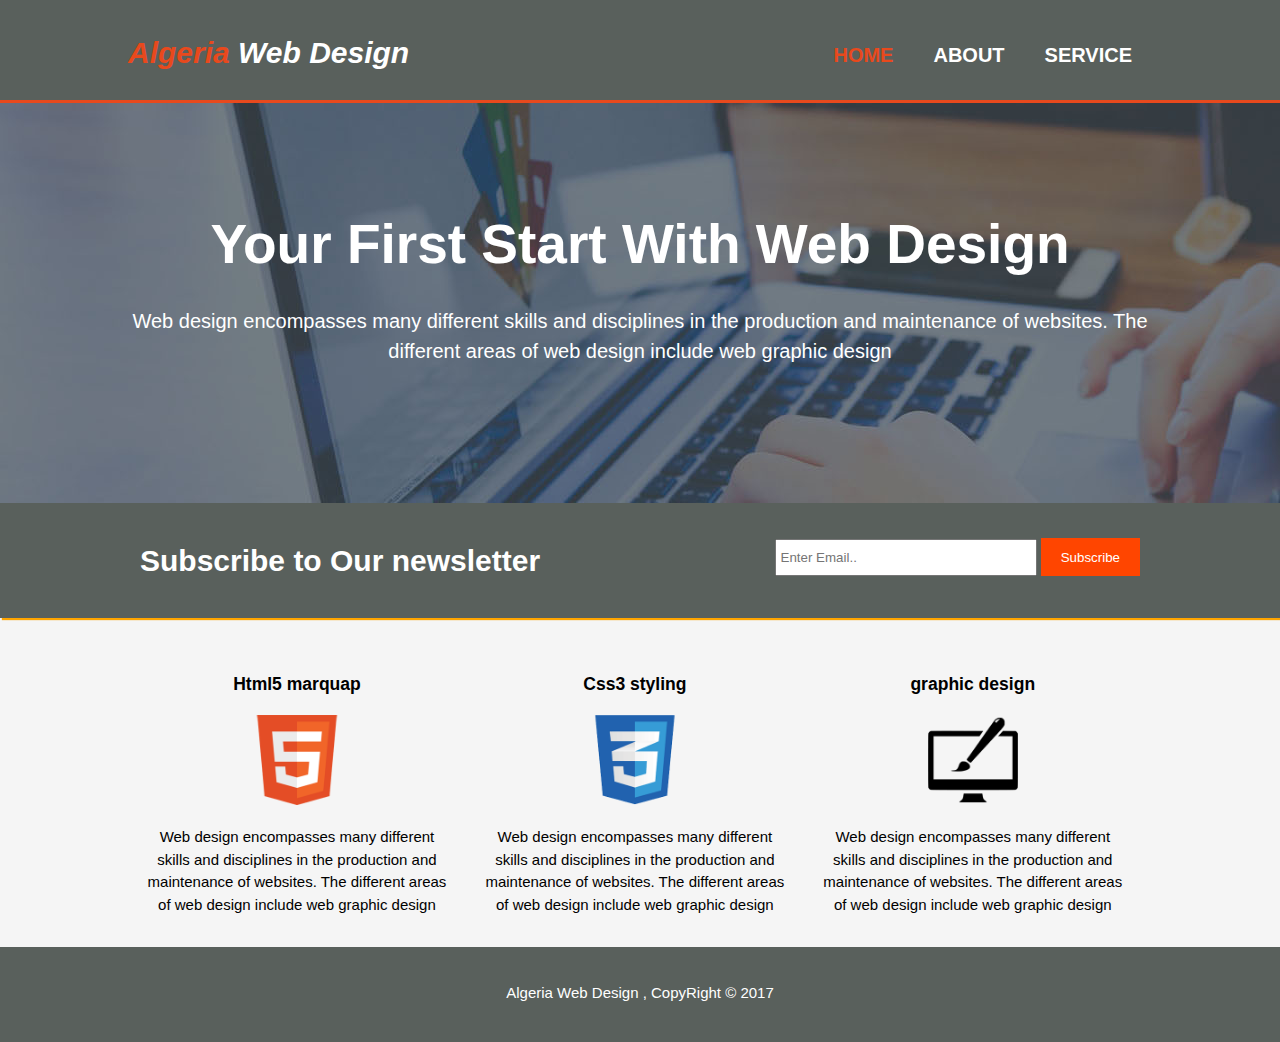
==== index.html @ 114c8334 "Project" ====
<!DOCTYPE html>
<html lang="en">

    <head>
        <title> First Web deign</title>
        <meta charset="UTF-8">
        <meta name="viewport" content="width=device-width, initial-scale=1" />
        <meta name="desscription" content="affordable and pro web design" />
        <meta name="keywords"   content="web design, tutorial " />
        <meta name="author" content="Beldi moss " />
        <link href="css/style.css" rel="stylesheet "/>
   
    </head>
   

    <body>
        <header>

            <div class="container">
                <div id="branding">
                    
                    <h1> <span class="highlight"> Algeria </span>Web Design</h1> 
                </div>

                <nav>
                    <ul>
                        <li class="current"> <a href="index.html" > Home</a>  </li>
                        <li> <a href="about.html" > About</a>  </li>
                        <li> <a href="services.html" > Service</a>  </li>
                    </ul>
                </nav>
            </div>
        </header>


        <section id="showcase">
            <div class="container">
                <h1>Your First Start With Web Design </h1>
                <p>Web design encompasses many different skills and disciplines in the production and maintenance of websites. The different areas of web design include web graphic design </p>


            </div>
        </section>

        <section id="newsletter">
           
            <div class="container">
                <h1>Subscribe to Our newsletter</h1>
                <form action="">
                    <input type="email" placeholder="Enter Email.." >
                    <button  type="submit" class="button1">Subscribe</button>
                </form>     
            
            </div>    
        
        </section>           
       

        
        <section id="boxes">
            <div class="container">
                                
                
                <div class="box">
                    <h3> Html5 marquap </h3>
                    <img src="img/logo_html.png" >
                    <p>Web design encompasses many different skills and disciplines in the production and maintenance of websites. The different areas of web design include web graphic design </p>

                </div>
              
                <div class="box">
                    <h3> Css3 styling </h3>
                    <img src="img/logo_css.png " >                   
                    <p>Web design encompasses many different skills and disciplines in the production and maintenance of websites. The different areas of web design include web graphic design </p>
                
                </div>
                
                <div class="box">
                    <h3> graphic design </h3>
                    <img src="img/logo_brush.png">
                    <p>Web design encompasses many different skills and disciplines in the production and maintenance of websites. The different areas of web design include web graphic design </p>

                </div>

                                
            </div>
        </section>


        <footer>
            <p>Algeria Web Design , CopyRight &copy; 2017</p>          
        </footer>        

        








    </body>



</html>
---- css/style.css ----
body{
    font-family: Arial, Helvetica, sans-serif;
    font-size: 15px;
    line-height: 1.5;
/* or  font : 15px/1.5 Arial ...; */
    padding: 0;
    margin: 0;
    background-color: whitesmoke;
}

.container {
    width: 80%;
    /* margin auto move it to midle*/
    margin: auto;
    /* to unstrict scroll bar if content big*/
    overflow: hidden;
}


 ul {
    /*par default ul has padding and margin so*/
    margin: 0;
    padding: 0;
    list-style: none;

}
.dark {
        margin-right: 30px;

    padding: 35px;
    background:  #35424a;
    color: white;
    margin-top: 60px;
    margin-bottom: 10px;
        padding-bottom : 50px;
        border : 2px solid orangered  ;
        
     border-radius: 10px;
     box-shadow: 20px 10px 12px 1px   #35424a ;


}

.button1 {

    height: 38px;
    background: orangered;
    border: none;
    padding-left: 20px;
    padding-right: 20px;
    color: white;
}

header {

    background:  #59605c;
    color: white;
    padding-top: 30px;
    min-height: 70px;
    border-bottom:  3px #e8491d solid; 
}
header a {
    color: white;
    text-decoration: none;
    text-transform:  uppercase;
    font-size: 20px;
    font-weight: bold;
}

header li {
/* float: left; */
    padding: 0 20px 0 20px;
    display: block;
    float: left;
}
header #branding {
    float: left;
}

header  h1 {
    margin: 0;
font-style: oblique;

}
header  h1:hover  {
     color: orangered;
}
    header  h1:hover  span{
     color: white;
}
header nav {
    margin-top: 10px;
    float: right;
} 

header .highlight, header .current a {
    font-weight: bold;

    color: #e8491d;
}
header li:hover{
    background: orange;
    font-weight: bold;
}


#showcase {
    min-height: 400px;
    background: url("../img/showcase.jpg") no-repeat 0;
    text-align: center;
    color: white;

}

#showcase h1 {
    margin-top: 100px;
    margin-bottom: 10px;
    font-size: 55px;
   
}
#showcase p {

    font-size: 20px;
}
 /* newsleetter */

#newsletter {
    padding: 15px;
    color: white;
    background:  #59605c;
        box-shadow: 2px 2px 1px  orange;


}

#newsletter h1 {
    float: left;

}
#newsletter form {
    margin-top: 20px;

    float: right;

}

#newsletter form input[type='email'] {

     height: 25px;
     width: 250px;
    padding: 4px;
    }


/*boxexs stye */
#boxes {
    margin-top:  20px;

}
button:hover {
    background: orange;
    cursor: pointer;
            

} 
.box {
    width: 30%;
    float:  left;
    padding: 1.5%;
    text-align: center;
}
.box:hover {
    background: white;
    box-shadow: 2px 1px 3px 2px gray;
    height: auto;
    padding-bottom: 1px;
}
#boxes .box img {

    width: 90px;
    height: auto;
}

footer {
    padding: 20px;
    margin-top: 0;
    background: #59605c;
    text-align: center;
    color: white;
        padding-bottom: 23px;

    
}


/* about */
/* Side BAR */
aside#sidebar {

    float: right;
    width: 30%;
    margin-top: 20px;
    
}
.pop  {
height: 68vh;    
}
article#main-col {
    float: left;
    width: 55%;
}

/*services */
aside#sidebar {
         margin-top:  50px;


}

ul#services li {

    list-style: none;
    padding: 20px;
    border: 1px grey solid;
    margin-bottom:  4px;
    background:  white;
    box-shadow: 2px 3px 1px grey;

    }


    aside#sidebar .quote input,    aside#sidebar .quote textarea {
    width: 90%;
    padding: 10px;
    margin-bottom:  25px;

    }

aside#sidebar button {
    width: 100%;
}


 /*    maedia uery */
 @media (max-width : 768px) {

    /*remaove float */
    header #branding, header nav, header nav li, #newsletter h1, newsletter form, #boxes .box , article#main-col, aside#sidebar{
        
    float : none;
    text-align : center;
    width:  100%;
    }
    header {
        padding-bottom:  20px;

    }
    #showcase h1 {
    margin-top: 40px;

    }

    #newsletter button {

        display: block;
        width: 100%;

    }


     #newsltter form input[type='email'] {
         width: 100%;
         margin-bottom: 5px;
     }
   

 } 

  .page-title {
        font-size: 24px;
        text-transform: uppercase;
        text-align: center;
        font-family: 'Times New Roman', Times, serif;   
       padding-top: 30px; 
       padding-bottom: 3px; }
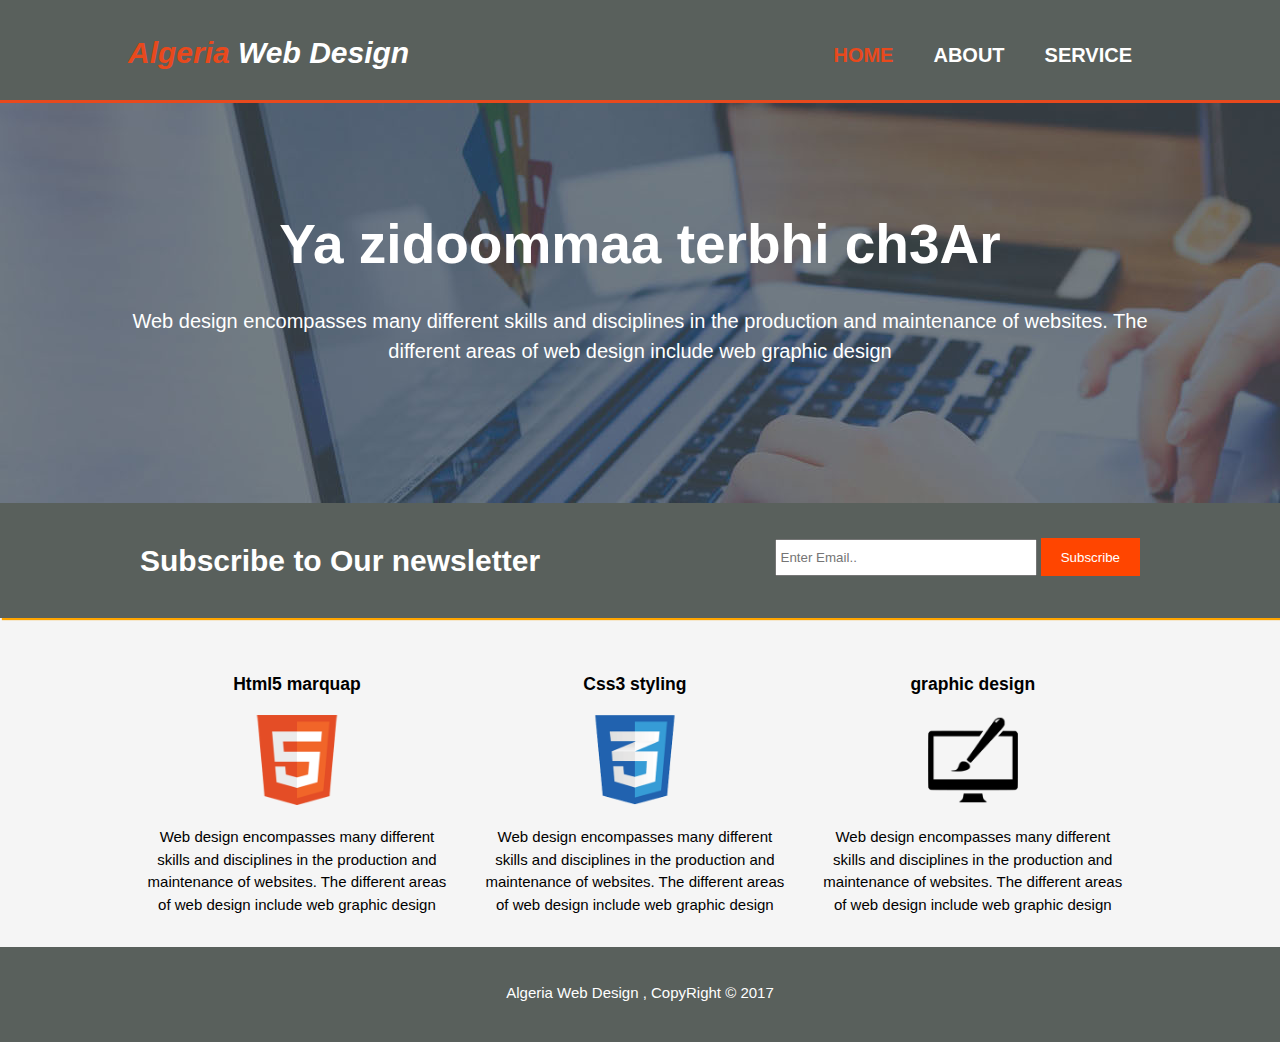
==== commit 2ae78cea: "Update index.html" ====
--- a/index.html
+++ b/index.html
@@ -35,7 +35,7 @@
 
         <section id="showcase">
             <div class="container">
-                <h1>Your First Start With Web Design </h1>
+                <h1>Ya zidoommaa terbhi ch3Ar</h1>
                 <p>Web design encompasses many different skills and disciplines in the production and maintenance of websites. The different areas of web design include web graphic design </p>
 
 
@@ -104,4 +104,4 @@
 
 
 
-</html>+</html>
--- a/css/style.css
+++ b/css/style.css
@@ -255,11 +255,16 @@
         padding-bottom:  20px;
 
     }
+     header li {
+         width : 100%;
+         display : block;
+     }
     #showcase h1 {
     margin-top: 40px;
-
-    }
-
+        font-size: 35px;
+
+    }
+        
     #newsletter button {
 
         display: block;
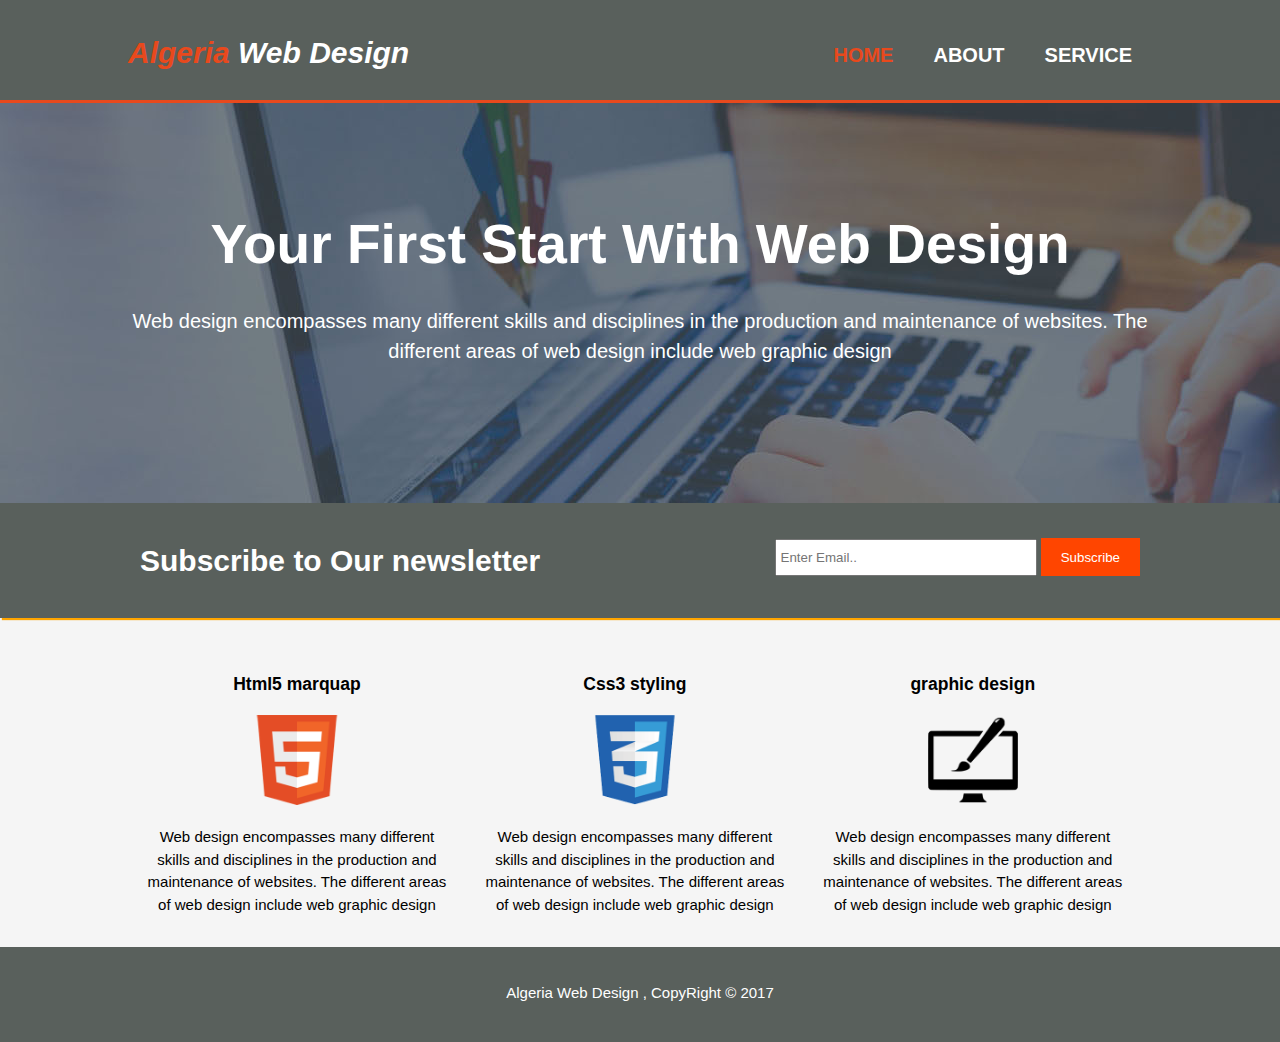
==== commit ddbd9bb0: "Update index.html" ====
--- a/index.html
+++ b/index.html
@@ -35,7 +35,7 @@
 
         <section id="showcase">
             <div class="container">
-                <h1>Ya zidoommaa terbhi ch3Ar</h1>
+                <h1>Your First Start With Web Design </h1>
                 <p>Web design encompasses many different skills and disciplines in the production and maintenance of websites. The different areas of web design include web graphic design </p>
 
 
